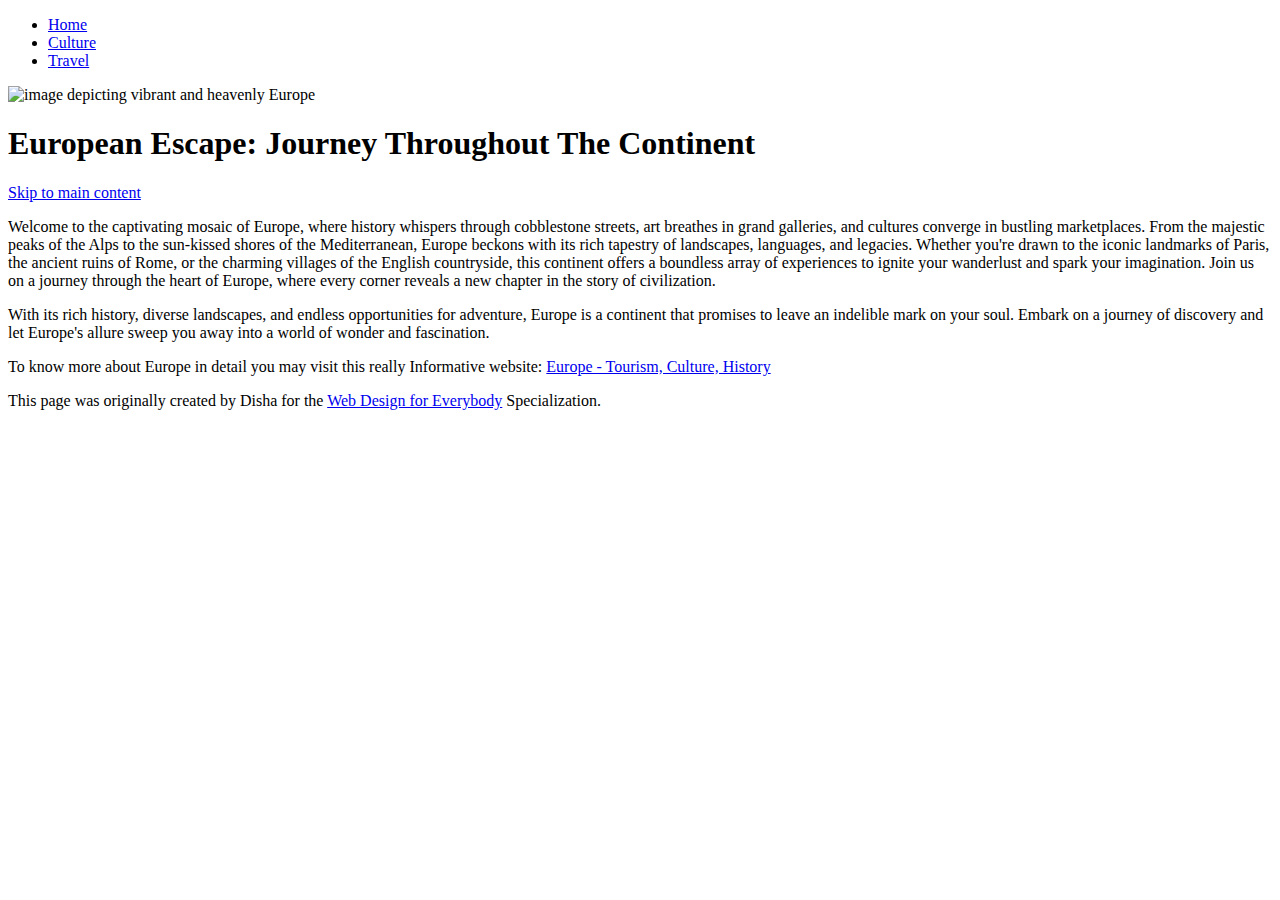
==== index.html @ a82e8c4e "baseline work done" ====
<!DOCTYPE html>
<html lang="en">
<head>
    <meta charset="UTF-8">
    <meta name="viewport" content="width=device-width, initial-scale=1.0">
    <title>Europe</title>
</head>
<body>
    <header>
        <nav>
          <ul>
            <li><a href="index.html" class = "bar">Home</a></li>
            <li><a href="culture.html" class = "bar">Culture</a></li>
            <li><a href="travel.html" class = "bar">Travel </a></li>
          </ul>
        </nav>
        <img src="https://images.unsplash.com/photo-1516483638261-f4dbaf036963?w=800&auto=format&fit=crop&q=60&ixlib=rb-4.0.3&ixid=M3wxMjA3fDB8MHxzZWFyY2h8Mnx8ZXVyb3BlJTIwY3VsdHVyZXxlbnwwfHwwfHx8MA%3D%3D" width="200" alt="image depicting vibrant and heavenly Europe">
        <h1>European Escape: Journey Throughout The Continent</h1>
    </header>
    <a href="#main-content" class="skip-link" id="skip-link">Skip to main content</a>

    <main id="main-content" tabindex="-1">
        <p>Welcome to the captivating mosaic of Europe, where history whispers through cobblestone streets, art breathes in grand galleries, and cultures converge in bustling marketplaces. From the majestic peaks of the Alps to the sun-kissed shores of the Mediterranean, Europe beckons with its rich tapestry of landscapes, languages, and legacies. Whether you're drawn to the iconic landmarks of Paris, the ancient ruins of Rome, or the charming villages of the English countryside, this continent offers a boundless array of experiences to ignite your wanderlust and spark your imagination. Join us on a journey through the heart of Europe, where every corner reveals a new chapter in the story of civilization.</p>
    
        <p>
            With its rich history, diverse landscapes, and endless opportunities for adventure, Europe is a continent that promises to leave an indelible mark on your soul. Embark on a journey of discovery and let Europe's allure sweep you away into a world of wonder and fascination.
        </p>
        <p>
            To know more about Europe in detail you may visit this really Informative website:
            <a href="https://www.britannica.com/place/Europe/Tourism">
                Europe - Tourism, Culture, History</a>
        </p>
      </main>
      <footer>
        <p>This page was originally created by Disha for the <a
            href="https://www.coursera.org/specializations/web-design"> Web Design for Everybody</a> Specialization.
        </p>
      </footer>
</body>
</html>
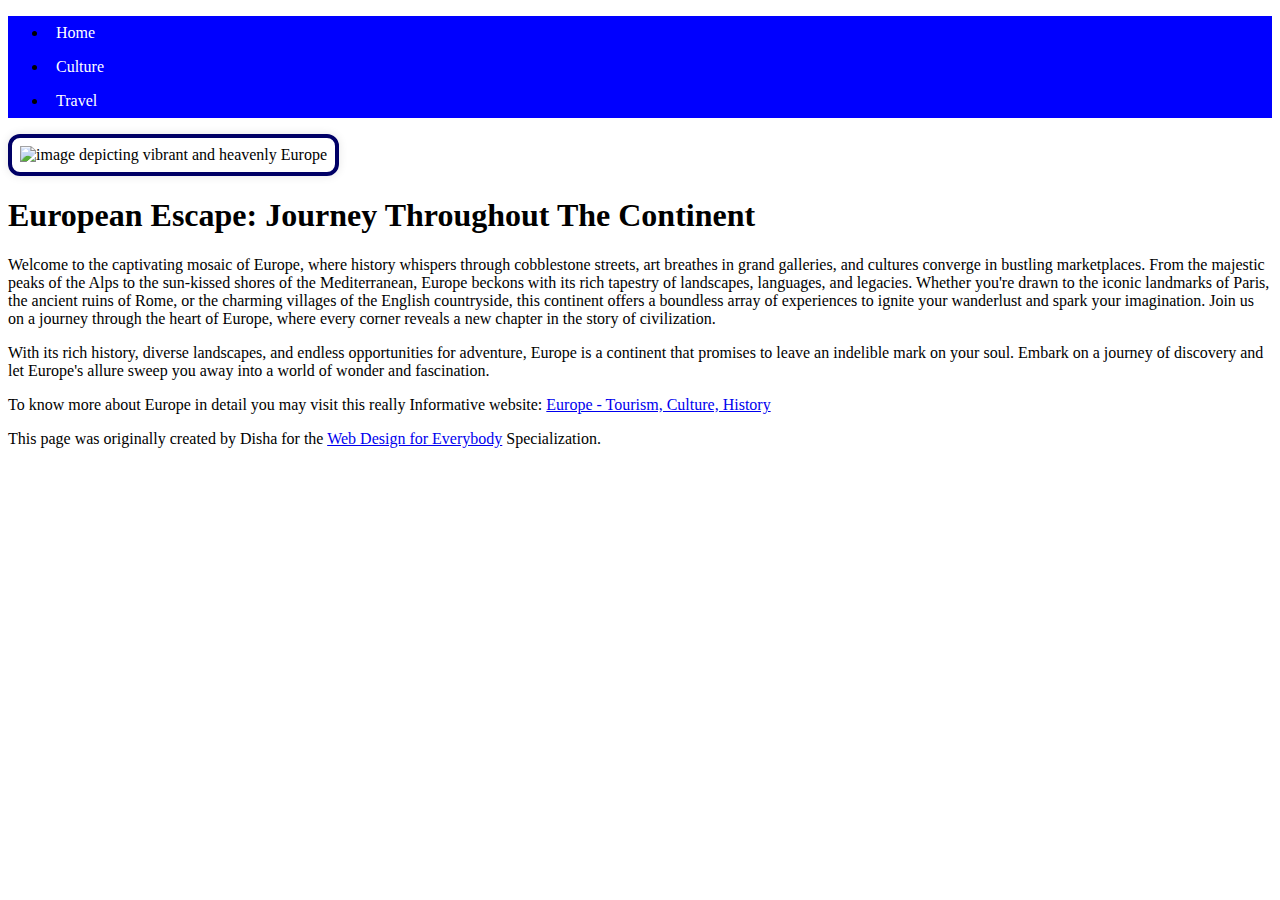
==== commit fa71fe8b: "added some css properties" ====
--- a/index.html
+++ b/index.html
@@ -3,6 +3,7 @@
 <head>
     <meta charset="UTF-8">
     <meta name="viewport" content="width=device-width, initial-scale=1.0">
+    <link href="style.css" rel="stylesheet"/>
     <title>Europe</title>
 </head>
 <body>
--- a/style.css
+++ b/style.css
@@ -0,0 +1,53 @@
+.skip-link {
+    position: absolute;
+    top: -40px;
+    left: 0;
+    background-color: #333;
+    color: #fff;
+    padding: 10px;
+    text-decoration: none;
+    z-index: 1000;
+    opacity: 0;
+    transition: opacity 0.3s ease-in-out;
+}
+.skip-link:focus,
+.skip-link:hover {
+    opacity: 1;
+}
+#main-content:focus {
+    outline: none;
+}
+nav{
+    background-color: blue;
+    display:block;
+    display:fixed;
+}
+.bar{display: flex;
+  padding: 8px;
+  color: #FFFFFF;
+  text-decoration: none;}
+img{
+    border: 4px solid #006;
+  padding: 8px;
+  border-radius: 12px;
+  box-shadow: 0 0 10px rgba(0, 0, 0, 0.1);
+}
+.gallery {
+    display: grid;
+    grid-template-columns: repeat(3, 1fr);
+    grid-gap: 10px; /* Adjust as needed for spacing between images */
+  }
+  
+  .gallery img {
+    width: 100%;
+    height: auto;
+    object-fit: cover; /* Ensure images maintain aspect ratio */
+  }
+  .gallery img:hover {
+    outline: 2px solid #000; /* Add a black outline when hovering over the image */
+  }  
+
+
+
+
+  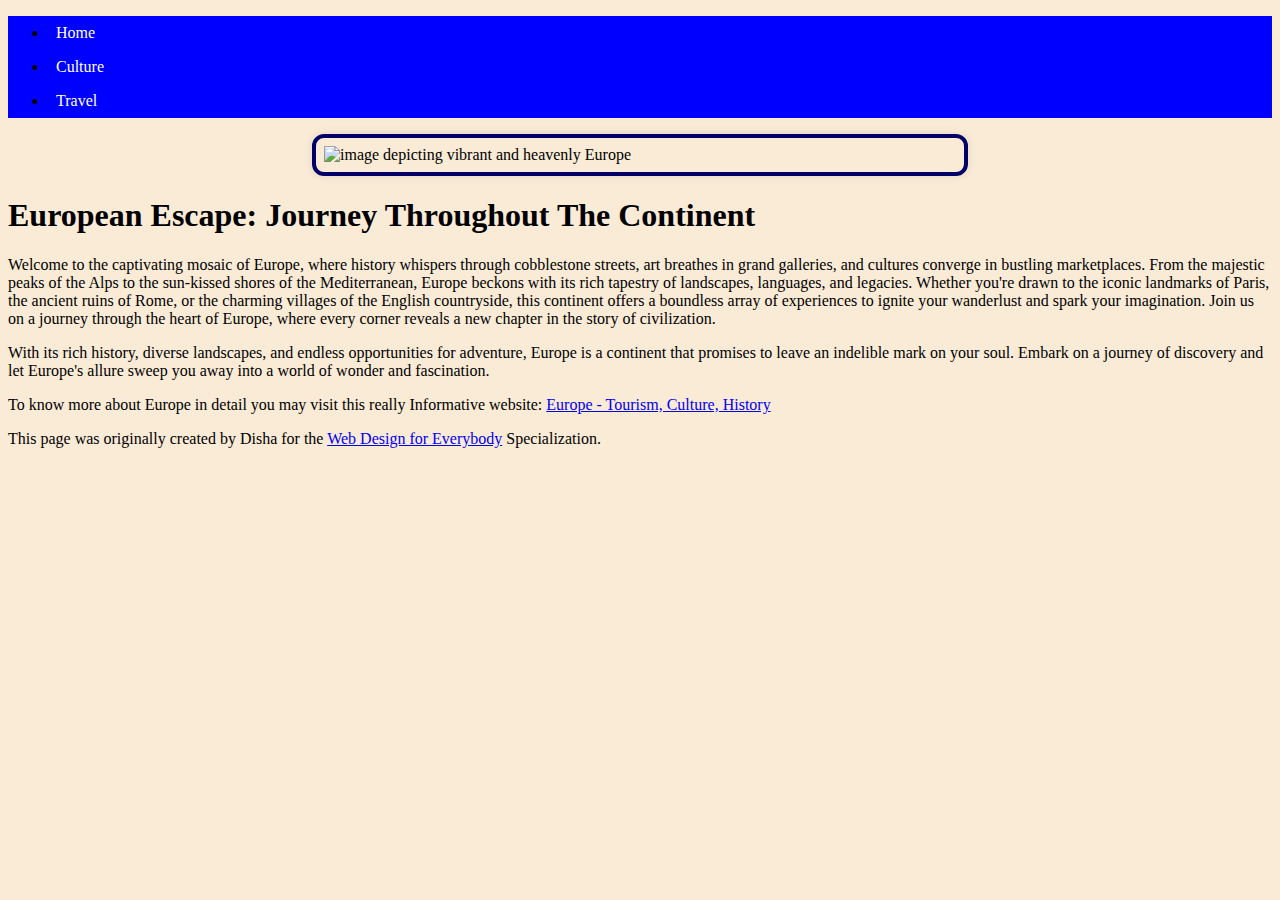
==== commit 3d1df835: "more commits" ====
--- a/index.html
+++ b/index.html
@@ -15,12 +15,11 @@
             <li><a href="travel.html" class = "bar">Travel </a></li>
           </ul>
         </nav>
-        <img src="https://images.unsplash.com/photo-1516483638261-f4dbaf036963?w=800&auto=format&fit=crop&q=60&ixlib=rb-4.0.3&ixid=M3wxMjA3fDB8MHxzZWFyY2h8Mnx8ZXVyb3BlJTIwY3VsdHVyZXxlbnwwfHwwfHx8MA%3D%3D" width="200" alt="image depicting vibrant and heavenly Europe">
+        <img src="https://images.unsplash.com/photo-1516483638261-f4dbaf036963?w=800&auto=format&fit=crop&q=60&ixlib=rb-4.0.3&ixid=M3wxMjA3fDB8MHxzZWFyY2h8Mnx8ZXVyb3BlJTIwY3VsdHVyZXxlbnwwfHwwfHx8MA%3D%3D" alt="image depicting vibrant and heavenly Europe" >
         <h1>European Escape: Journey Throughout The Continent</h1>
     </header>
-    <a href="#main-content" class="skip-link" id="skip-link">Skip to main content</a>
 
-    <main id="main-content" tabindex="-1">
+    <main id="main-content">
         <p>Welcome to the captivating mosaic of Europe, where history whispers through cobblestone streets, art breathes in grand galleries, and cultures converge in bustling marketplaces. From the majestic peaks of the Alps to the sun-kissed shores of the Mediterranean, Europe beckons with its rich tapestry of landscapes, languages, and legacies. Whether you're drawn to the iconic landmarks of Paris, the ancient ruins of Rome, or the charming villages of the English countryside, this continent offers a boundless array of experiences to ignite your wanderlust and spark your imagination. Join us on a journey through the heart of Europe, where every corner reveals a new chapter in the story of civilization.</p>
     
         <p>
--- a/style.css
+++ b/style.css
@@ -1,3 +1,6 @@
+body{
+    background-color: antiquewhite;
+}
 .skip-link {
     position: absolute;
     top: -40px;
@@ -35,17 +38,23 @@
 .gallery {
     display: grid;
     grid-template-columns: repeat(3, 1fr);
-    grid-gap: 10px; /* Adjust as needed for spacing between images */
+    grid-gap: 10px;
   }
   
-  .gallery img {
+.gallery img {
     width: 100%;
     height: auto;
     object-fit: cover; /* Ensure images maintain aspect ratio */
-  }
-  .gallery img:hover {
-    outline: 2px solid #000; /* Add a black outline when hovering over the image */
-  }  
+}
+.gallery img:hover {
+    outline: none;
+    box-shadow: 0 0 10px rgba(0, 0, 0, 0.5);
+}
+header img{
+    display: block;
+    margin: 0 auto;
+    width: 50%;
+}
 
 
 
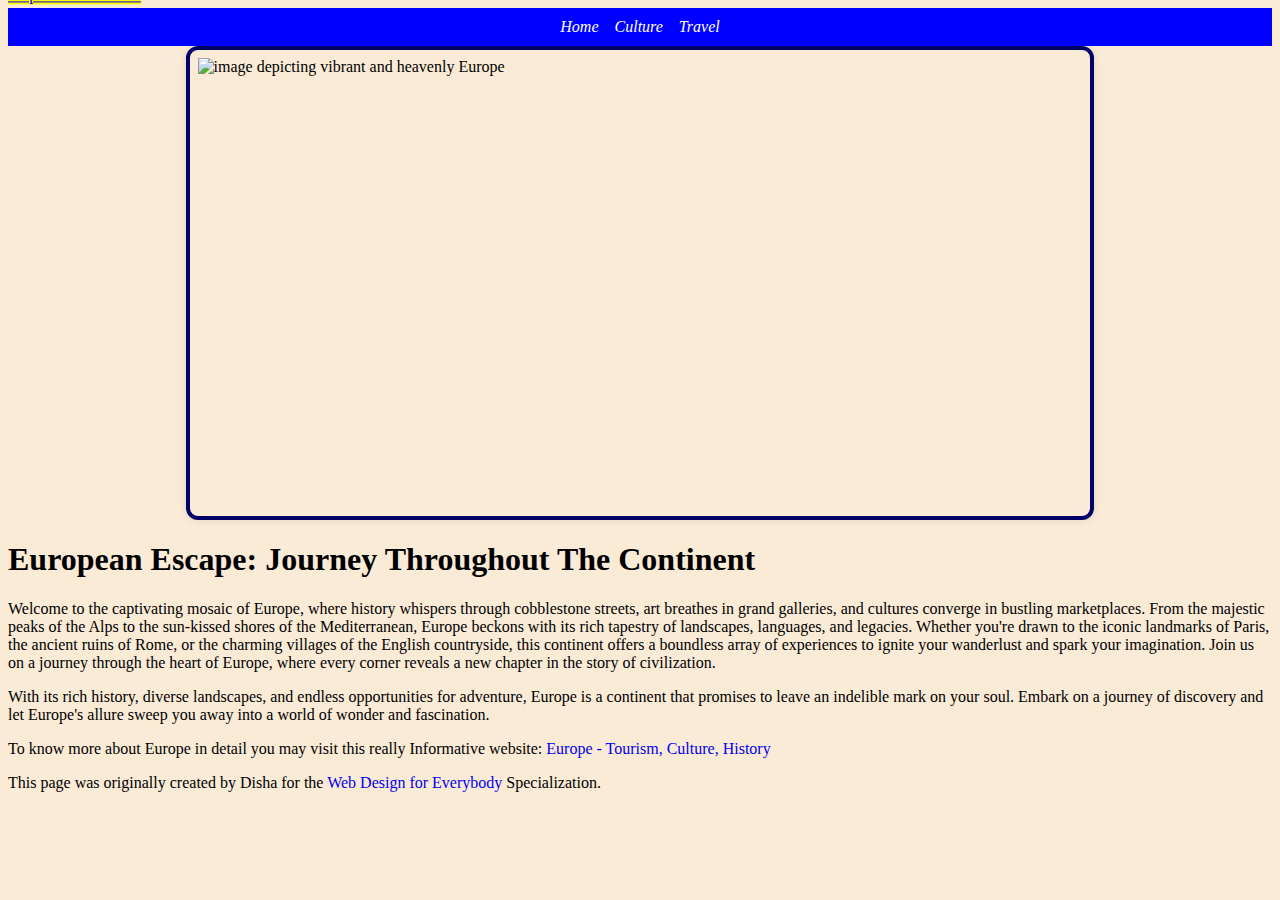
==== commit ede30321: "skip to main content link  not done yet" ====
--- a/index.html
+++ b/index.html
@@ -7,7 +7,9 @@
     <title>Europe</title>
 </head>
 <body>
+    
     <header>
+        <a href="#main-content" id="offpage">Skip to main content</a>
         <nav>
           <ul>
             <li><a href="index.html" class = "bar">Home</a></li>
@@ -18,8 +20,9 @@
         <img src="https://images.unsplash.com/photo-1516483638261-f4dbaf036963?w=800&auto=format&fit=crop&q=60&ixlib=rb-4.0.3&ixid=M3wxMjA3fDB8MHxzZWFyY2h8Mnx8ZXVyb3BlJTIwY3VsdHVyZXxlbnwwfHwwfHx8MA%3D%3D" alt="image depicting vibrant and heavenly Europe" >
         <h1>European Escape: Journey Throughout The Continent</h1>
     </header>
+    
 
-    <main id="main-content">
+    <main id="main-content" tabindex="-1">
         <p>Welcome to the captivating mosaic of Europe, where history whispers through cobblestone streets, art breathes in grand galleries, and cultures converge in bustling marketplaces. From the majestic peaks of the Alps to the sun-kissed shores of the Mediterranean, Europe beckons with its rich tapestry of landscapes, languages, and legacies. Whether you're drawn to the iconic landmarks of Paris, the ancient ruins of Rome, or the charming villages of the English countryside, this continent offers a boundless array of experiences to ignite your wanderlust and spark your imagination. Join us on a journey through the heart of Europe, where every corner reveals a new chapter in the story of civilization.</p>
     
         <p>
@@ -27,13 +30,13 @@
         </p>
         <p>
             To know more about Europe in detail you may visit this really Informative website:
-            <a href="https://www.britannica.com/place/Europe/Tourism">
+            <a href="https://www.britannica.com/place/Europe/Tourism" class="unique">
                 Europe - Tourism, Culture, History</a>
         </p>
       </main>
       <footer>
         <p>This page was originally created by Disha for the <a
-            href="https://www.coursera.org/specializations/web-design"> Web Design for Everybody</a> Specialization.
+            href="https://www.coursera.org/specializations/web-design" class="unique"> Web Design for Everybody</a> Specialization.
         </p>
       </footer>
 </body>
--- a/style.css
+++ b/style.css
@@ -1,61 +1,80 @@
 body{
     background-color: antiquewhite;
 }
-.skip-link {
-    position: absolute;
-    top: -40px;
-    left: 0;
-    background-color: #333;
-    color: #fff;
-    padding: 10px;
-    text-decoration: none;
-    z-index: 1000;
-    opacity: 0;
-    transition: opacity 0.3s ease-in-out;
-}
-.skip-link:focus,
-.skip-link:hover {
-    opacity: 1;
-}
-#main-content:focus {
-    outline: none;
-}
 nav{
     background-color: blue;
-    display:block;
-    display:fixed;
+    padding: 10px;
+    display: flex;
+    justify-content: center;
+    
 }
-.bar{display: flex;
-  padding: 8px;
-  color: #FFFFFF;
-  text-decoration: none;}
 img{
-    border: 4px solid #006;
+border: 4px solid #006;
   padding: 8px;
   border-radius: 12px;
   box-shadow: 0 0 10px rgba(0, 0, 0, 0.1);
-}
-.gallery {
-    display: grid;
-    grid-template-columns: repeat(3, 1fr);
-    grid-gap: 10px;
-  }
-  
-.gallery img {
-    width: 100%;
-    height: auto;
-    object-fit: cover; /* Ensure images maintain aspect ratio */
-}
-.gallery img:hover {
-    outline: none;
-    box-shadow: 0 0 10px rgba(0, 0, 0, 0.5);
+  width: 150px;
 }
 header img{
     display: block;
     margin: 0 auto;
-    width: 50%;
+    width: 70%;
+    align-items: center;
+    height: 50vh;
+} 
+ul{
+    list-style-type: none;
+    margin: 0;
+    padding: 0;
+  }
+li {
+    font-style:italic;
+    font-family: 'Times New Roman', Times, serif;
+    }
+.unique{
+    text-decoration: none;
+
 }
-
+a.unique:hover {
+    background-color: #f0f0f0; /* Change to desired background color */
+}
+.bar{display: inline;
+    padding: 8px;
+    color: #FFFFFF;
+    text-decoration: none;}
+#gallery{
+    display: grid;
+    grid-template-columns: 25% 25% 25%;
+    gap: 20px;
+}
+#gallery img {
+    width: 80%;
+    height: auto;
+}
+#gallery img:hover{
+    box-shadow: 0px 0px 10px 5px rgba(0, 0, 0, 0.3);
+}
+#offpage{
+    position: absolute;
+    background: yellow;
+    transform: translateY(-120%);
+    transition: transform 325ms ease-in;
+}
+#offpage :focus {
+    transform: translateY(0);
+}
+nav ul {
+    list-style-type: none;
+    display: flex;
+  }
+nav li:hover {
+    background-color: antiquewhite;
+    
+  }
+  nav a:hover {
+    color: blue;
+  }
+  
 
 
 
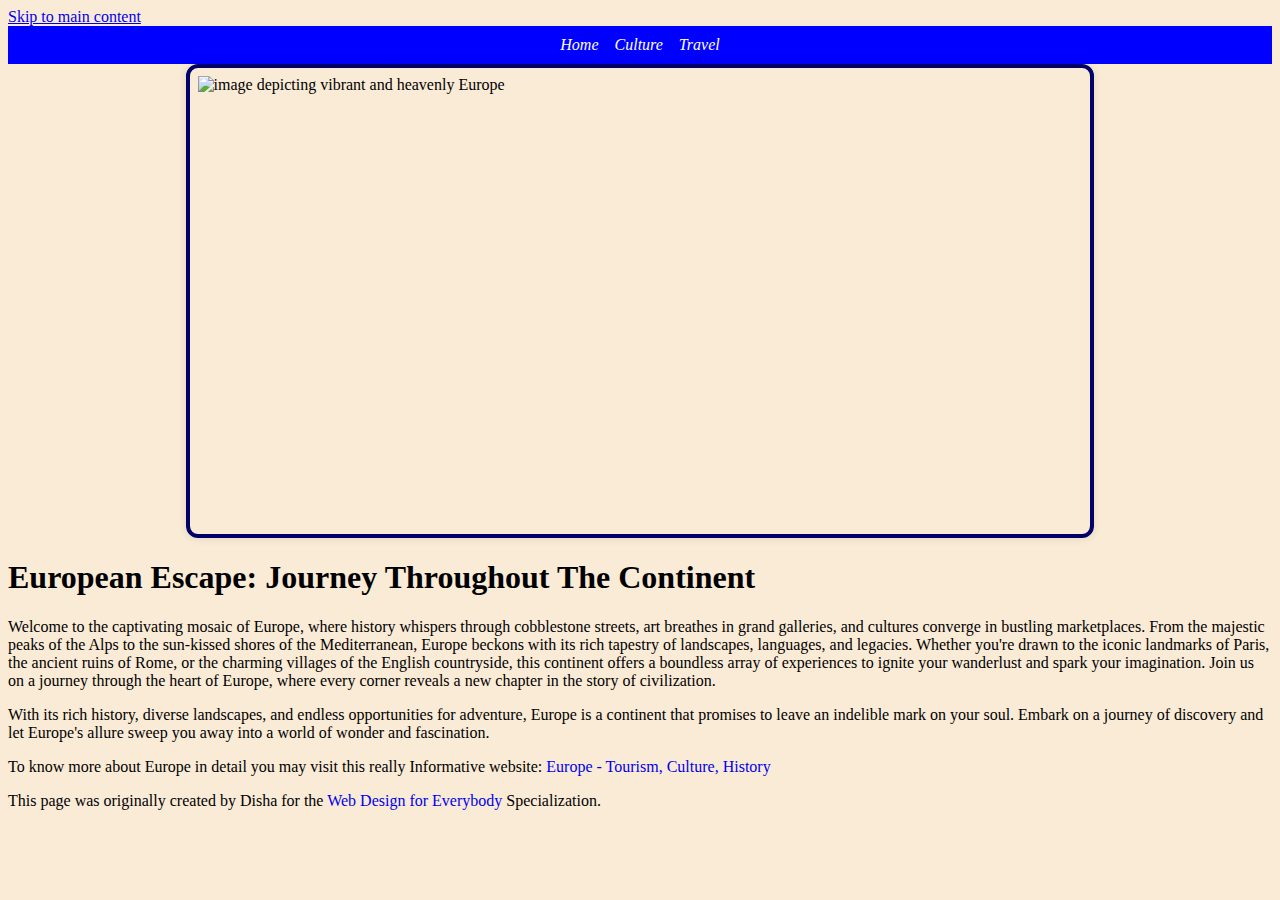
==== commit de160c43: "final commit" ====
--- a/index.html
+++ b/index.html
@@ -22,7 +22,7 @@
     </header>
     
 
-    <main id="main-content" tabindex="-1">
+    <main id="main-content" >
         <p>Welcome to the captivating mosaic of Europe, where history whispers through cobblestone streets, art breathes in grand galleries, and cultures converge in bustling marketplaces. From the majestic peaks of the Alps to the sun-kissed shores of the Mediterranean, Europe beckons with its rich tapestry of landscapes, languages, and legacies. Whether you're drawn to the iconic landmarks of Paris, the ancient ruins of Rome, or the charming villages of the English countryside, this continent offers a boundless array of experiences to ignite your wanderlust and spark your imagination. Join us on a journey through the heart of Europe, where every corner reveals a new chapter in the story of civilization.</p>
     
         <p>
--- a/style.css
+++ b/style.css
@@ -54,15 +54,17 @@
 #gallery img:hover{
     box-shadow: 0px 0px 10px 5px rgba(0, 0, 0, 0.3);
 }
-#offpage{
+/* #offpage{
     position: absolute;
     background: yellow;
-    transform: translateY(-120%);
-    transition: transform 325ms ease-in;
+    transform: translate(-50%, -100%);
+    transition: transform 0.3s;
+    z-index: 100%;
 }
 #offpage :focus {
-    transform: translateY(0);
-}
+    transform: translate(-50%, 0%);
+    text-align: center;
+} */
 nav ul {
     list-style-type: none;
     display: flex;
